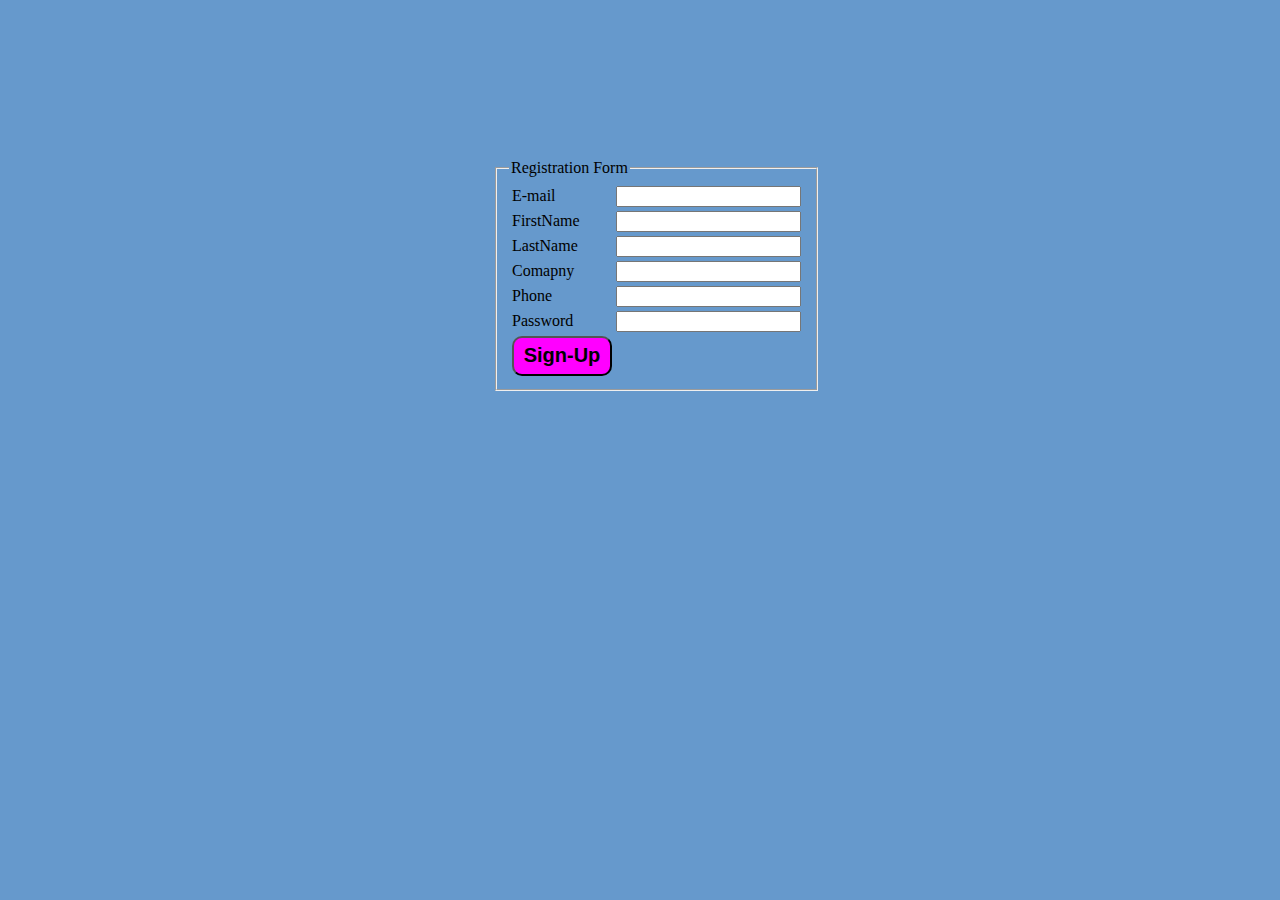
==== sign.html @ 45460229 "testcommit" ====
<!DOCTYPE HTML>
<html>
<head>
<style>
#body-color{
background-color:#6699CC;
}
#Sign-Up{
background-image:url('sign-up.png');
background-size:500px 500px;
background-repeat:no-repeat;
background-attachment:fixed;
background-position:center;
margin-top:150px;
margin-bottom:150px;
margin-right:150px;
margin-left:450px;
padding:9px 35px; 
}
#button{
border-radius:10px;
width:100px;
height:40px;
background:#FF00FF;
font-weight:bold;
font-size:20px;
}
</style>
</head>
<body id="body-color">
<div id="Sign-Up">
<fieldset style="width:30%"><legend>Registration Form</legend>
<table border="0">
<tr>
<form method="POST" action="connectivity.php">
<td>E-mail</td><td> <input type="text" name="email"></td>
</tr>
<tr>
<td>FirstName</td><td> <input type="text" name="fname"></td>
</tr>
<tr>
<td>LastName</td><td> <input type="text" name="lname"></td>
</tr>
<tr>
<td>Comapny</td><td> <input type="text" name="company"></td>
</tr>
<tr>
<td>Phone </td><td><input type="number" name="phone"></td>
</tr>
<tr>
<td>Password </td><td><input type="password" name="password"></td>
</tr>
<tr>
<td><input id="button" type="submit" name="submit" value="Sign-Up"></td>
</tr>
</form>
</table>
</fieldset>
</div>
</body>
</html>
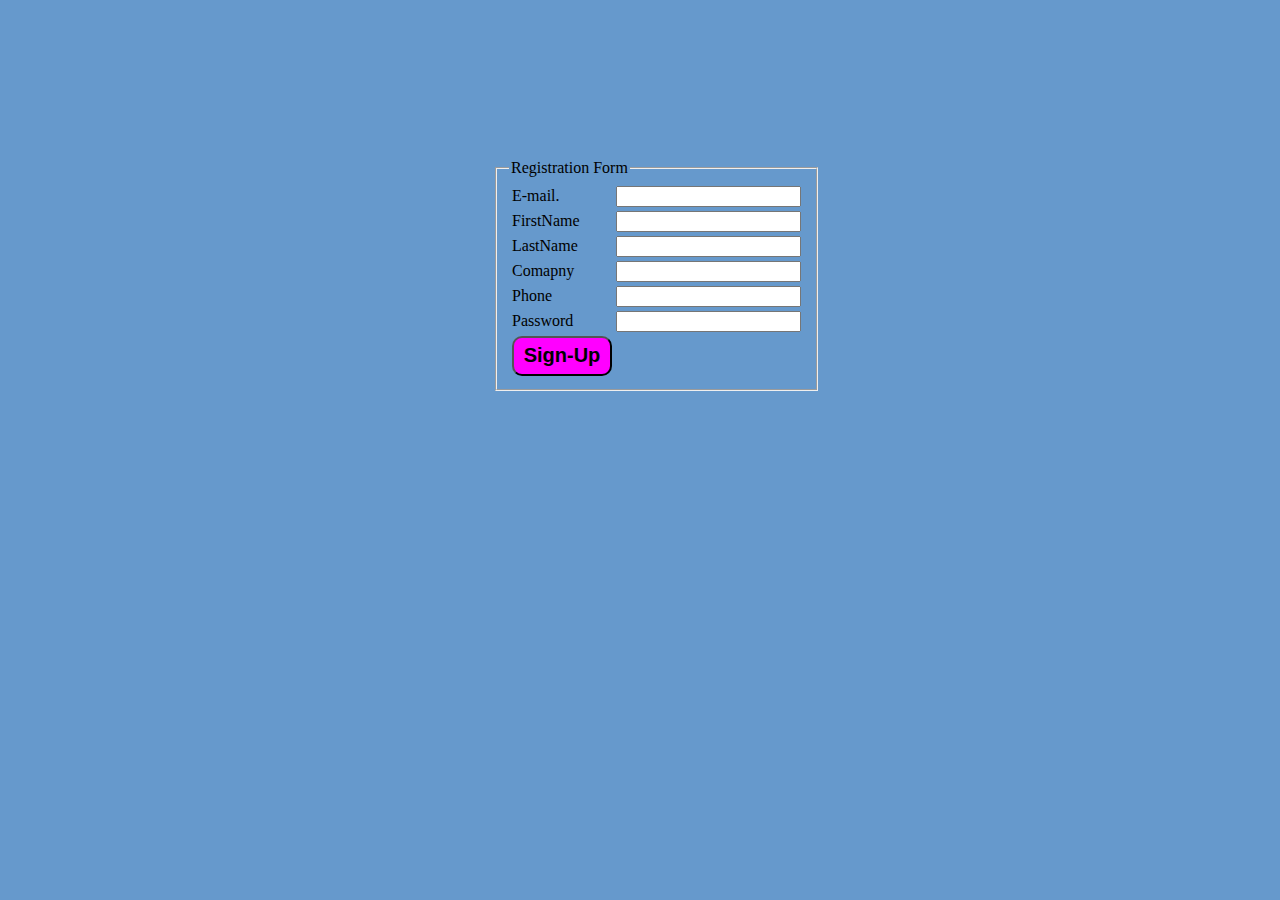
==== commit 2acd5a51: "testcommit" ====
--- a/sign.html
+++ b/sign.html
@@ -33,7 +33,7 @@
 <table border="0">
 <tr>
 <form method="POST" action="connectivity.php">
-<td>E-mail</td><td> <input type="text" name="email"></td>
+<td>E-mail.</td><td> <input type="text" name="email"></td>
 </tr>
 <tr>
 <td>FirstName</td><td> <input type="text" name="fname"></td>
